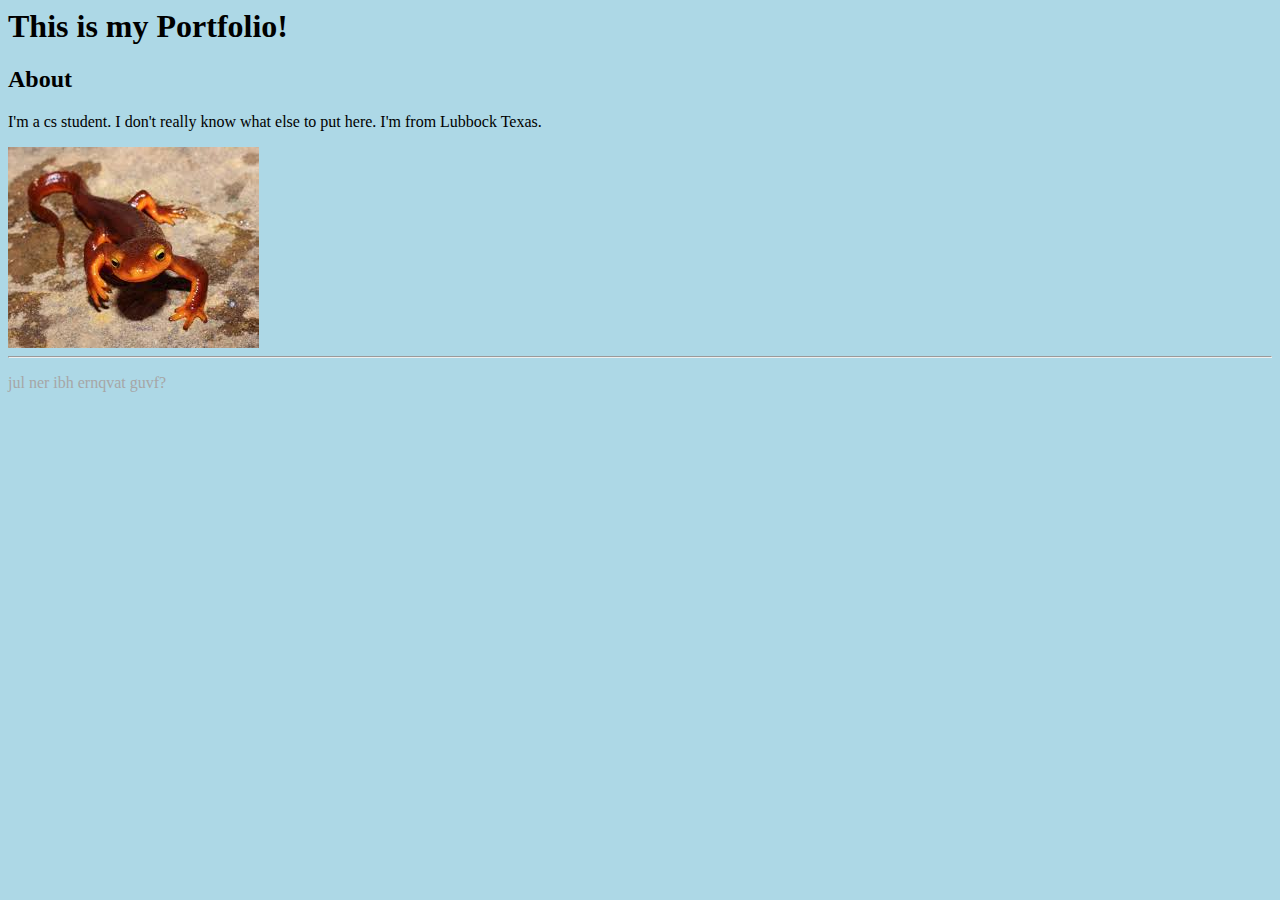
==== html/index.html @ 9ad1b512 "updated" ====
<head>
        <link rel="stylesheet" href="css/portfolio.css">
</head>

<header>
	<h1>This is my Portfolio!</h1>
</header>

<title>Portfolio</title>

<h2>About</h2>
<body><p>I'm a cs student. I don't really know what else to put here. I'm from Lubbock Texas.</p>
<img src="newt.jpg" alt="personal picture">
<hr>
<p><font color=#a6a6a6>jul ner ibh ernqvat guvf?</p>
</body>
---- html/css/portfolio.css ----
body {
  background-color: lightblue;
}
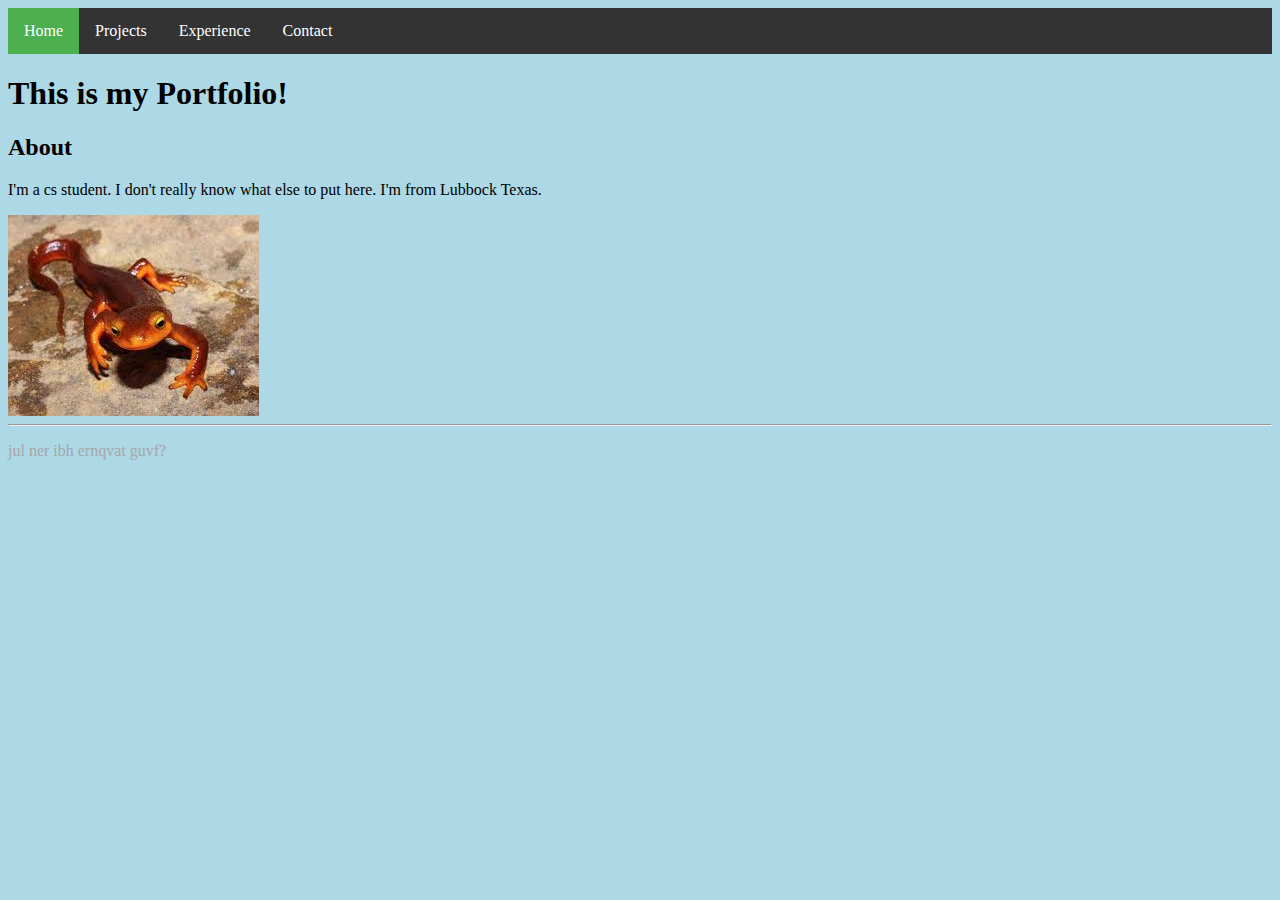
==== commit f86906af: "lol" ====
--- a/html/index.html
+++ b/html/index.html
@@ -1,5 +1,39 @@
 <head>
         <link rel="stylesheet" href="css/portfolio.css">
+<style>
+ul {
+    list-style-type: none;
+    margin: 0;
+    padding: 0;
+    overflow: hidden;
+    background-color: #333;
+}
+
+li {
+    float: left;
+}
+
+li a {
+    display: block;
+    color: white;
+    text-align: center;
+    padding: 14px 16px;
+    text-decoration: none;
+}
+
+li a:hover {
+    background-color: #111;
+}
+</style>
+</head>
+<body>
+
+<ul>
+  <li><a class="active" href="index.html">Home</a></li>
+  <li><a href="projects.html">Projects</a></li>
+  <li><a href="experience.html">Experience</a></li>
+  <li><a href="contact.html">Contact</a></li>
+</ul>
 </head>
 
 <header>
--- a/html/css/portfolio.css
+++ b/html/css/portfolio.css
@@ -3,4 +3,18 @@
   background-color: lightblue;
 }
 
+.active {
+    background-color: #4CAF50;
+}
 
+section {
+ display: flex;
+}
+
+aside {
+ flex: 1
+}
+
+article {
+ flex: 4
+}
